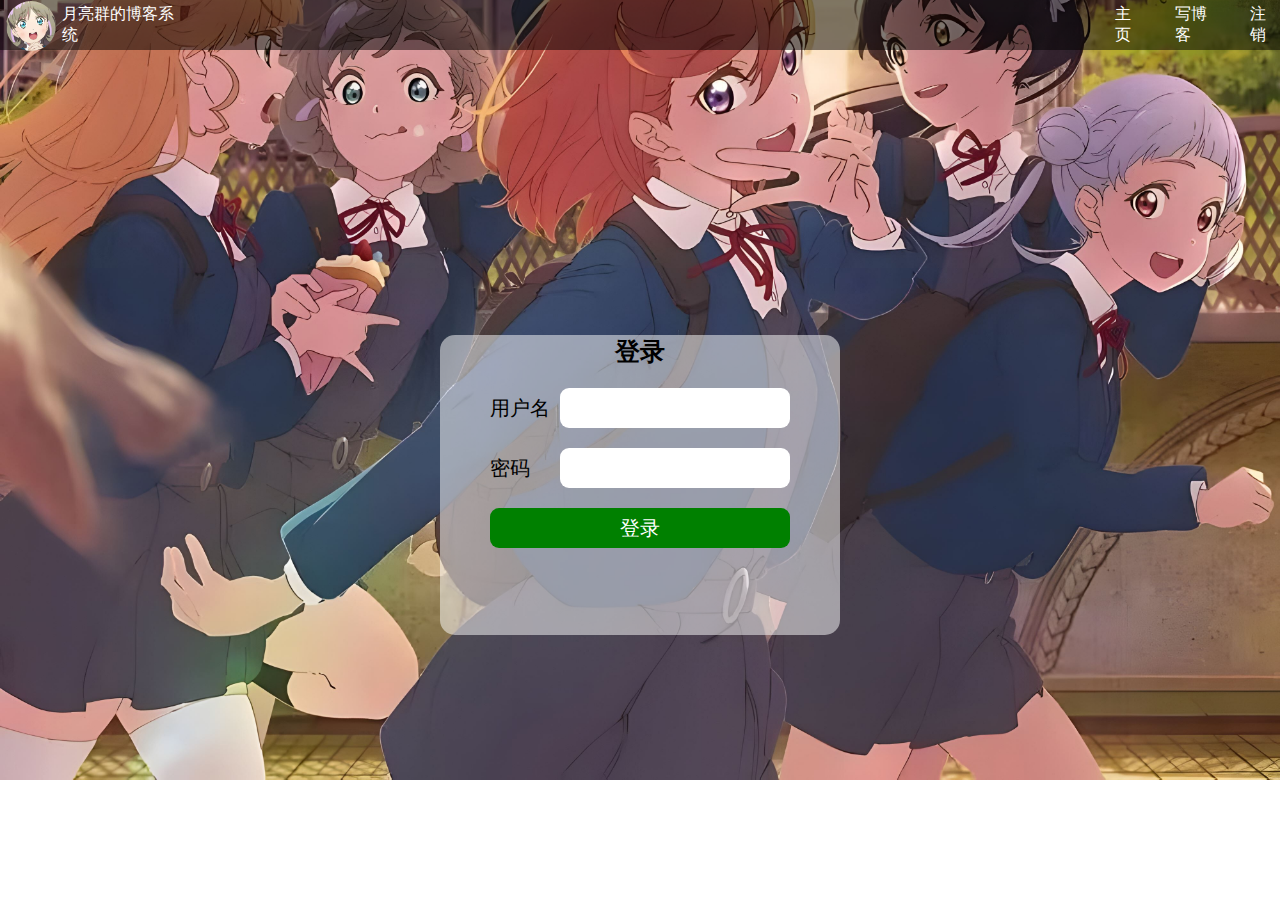
==== src/main/webapp/html/blog_edit.html @ e2bcdfee "提交博客系统" ====
<!DOCTYPE html>
<html lang="en">

<head>
    <meta charset="UTF-8">
    <meta name="viewport" content="width=device-width, initial-scale=1.0">
    <title>博客编辑页</title>
    <link rel="stylesheet" href="../css/common.css">
    <link rel="stylesheet" href="../css/edit.css">
    <link rel="stylesheet" href="editor.md/css/editormd.min.css">
    <script src="http://libs.baidu.com/jquery/2.0.0/jquery.min.js"></script>
    <script src="editor.md/lib/marked.min.js"></script>
    <script src="editor.md/lib/prettify.min.js"></script>
    <script src="editor.md/editormd.js"></script>
</head>

<script src="js/app.js"></script>
<body>
    <div class="nav">
        <img src="..\img\logo.png" alt="">
        <span>月亮群的博客系统</span>
        <span class="space"></span>
        <a href="blog_list.html" class="intop">主页</a>
        <a href="blog_edit.html" class="intop">写博客</a>
        <a href="loginOut" class="intop">注销</a>
    </div>
    <div class="edit_blog_container">
        <form action="blog" method="post">
            <div class="title">
                <input type="text" name="title">
                <button>发布文章</button>
            </div>

            <div id="editor">
                <textarea name="content" style="display: none;"></textarea>
            </div>
        </form>
    </div>
    <script src="js/jquery.min.js"></script>
    <script src="editor.md/lib/marked.min.js"></script>
    <script src="editor.md/lib/prettify.min.js"></script>
    <script src="editor.md/editormd.js"></script>
    <script>
        let edit = editormd('editor', {
            width: "100%",
            height: "calc(100% - 50px)",
            markdown: "###开始编写博客",
            path: "./editor.md/lib/",
            saveHTMLToTextarea: true
        })

        getLoginStatus()
    </script>
</body>

</html>
---- src/main/webapp/css/common.css ----
* {
    margin: 0px;
    padding: 0px;
    box-sizing: border-box;
}

html,
body {
    width: 100%;
    height: 100%;
    background-image: url(../img/background.jpg);
    background-repeat: no-repeat;
    background-size: 100%;
    background-position-y: -500px;
}

.nav {
    width: 100%;
    height: 50px;
    background-color: rgba(0, 0, 0, 0.5);
    display: flex;
    justify-content: left;
    align-items: center;
    color: white;
}

.nav .space {
    width: 75%;
}

.nav img {
    width: 50px;
    height: 50px;
    border-radius: 50%;
    margin-left: 6px;
    margin-right: 6px;
    margin-top: 1px;
}

.nav .intop {
    margin-left: 30px;
}

.nav a {
    color: white;
    text-decoration: none;
}

.container {
    width: 100%;
    height: calc(100% - 50px);
    justify-content: space-between;
    display: flex;
    align-items: center;
    margin: 0 auto;
}

.container .container-left {
    width: 30%;
    height: 100%;
}

.container .container-right {
    width: 70%;
    height: 100%;
    overflow: auto;
}

.card {
    width: 40%;
    height: 45%;
    background-color: rgba(255, 255, 255, 0.5);
    margin-left: 300px;
    margin-right: 10px;
    margin-top: 10px;
    border-radius: 15px;
}

.card img {
    width: 140px;
    height: 140px;
    border-radius: 50%;
    margin-top: 20px;
    margin-left: 33px;
}

.card h3 {
    text-align: center;
    margin-top: 10px;
    margin-bottom: 10px;
}

.card a {
    display: block;
    text-align: center;
    color: gray;
    text-decoration: none;
    margin-bottom: 20px;
}

.card .counter {
    display: flex;
    justify-content: space-around;
    align-items: center;
    margin-top: 10px;
}

.blog {
    width: 80%;
    background-color: rgba(255, 255, 255, 0.5);
    border-radius: 15px;
    margin-top: 10px;
}

.blog .title {
    font-size: 20px;
    text-align: center;
    font-weight: bold;
    padding-top: 10px;
}

.blog .date {
    text-align: center;
    color: green;
    padding-bottom: 10px;
    padding-top: 5px;
}

.blog .desc {
    text-indent: 2em;
    margin-left: 5px;
    line-height: 30px;
    margin-top: 10px;
}

.blog .detail {
    display: block;
    width: 140px;
    height: 40px;
    text-align: center;
    color: black;
    border: 2px solid gray;
    margin: 10px auto 5px auto;
    line-height: 30px;
}

.blog .detail:active {
    color: rgb(102, 204, 255);
}
---- src/main/webapp/css/edit.css ----
.edit_blog_container{
    height: calc(100% - 50px);
    width: 1000px;
    margin: 0 auto;
    font-weight: 100%;
}

input{
    width: 1000px;
    height: 40px;
    margin-top: 5px;
    border-radius: 12px;
    font-size: 20px;
    border: none;
    padding-left: 5px;
}

.title button{
    margin-left: 5px;
    height: 40px;
    width: 100px;
    margin-top: 5px;
    border-radius: 8px;
    border: none;
    font-size: 15px;
    background-color: greenyellow;
    color: gray;
}

button:active{
    background-color: white;
}

.title{
    display: flex;
    align-items: center;
    justify-content: center;
}

#editor{
    margin-top: 5px;
    background-color: rgba(255,255,255,0.5);
    border-radius: 12px;
}
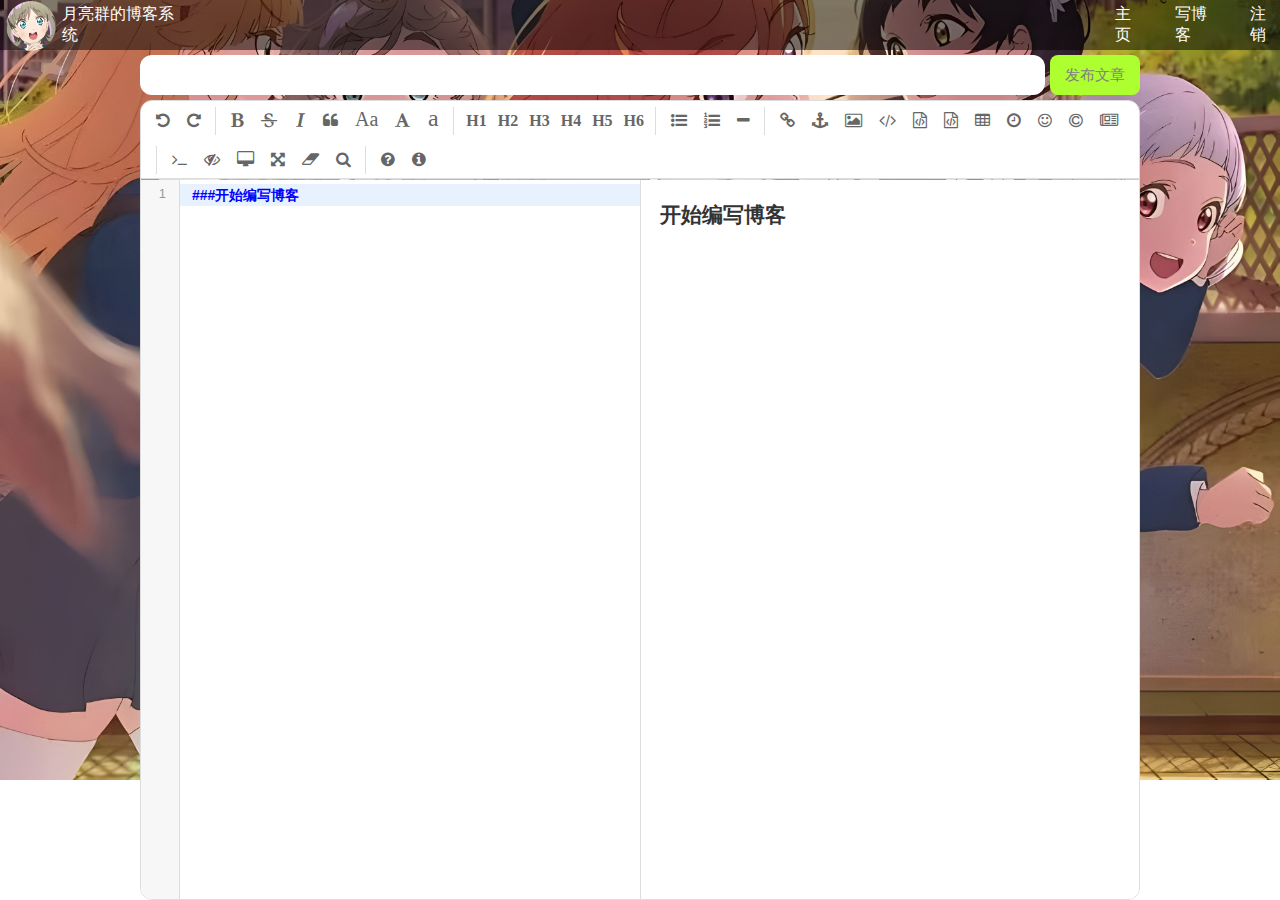
==== commit 80c3ce20: "修正了edit过短的问题" ====
--- a/src/main/webapp/html/blog_edit.html
+++ b/src/main/webapp/html/blog_edit.html
@@ -25,7 +25,7 @@
         <a href="loginOut" class="intop">注销</a>
     </div>
     <div class="edit_blog_container">
-        <form action="blog" method="post">
+        <form action="blog" method="post" id="myform">
             <div class="title">
                 <input type="text" name="title">
                 <button>发布文章</button>
@@ -49,7 +49,7 @@
             saveHTMLToTextarea: true
         })
 
-        getLoginStatus()
+        //getLoginStatus()
     </script>
 </body>
 
--- a/src/main/webapp/css/edit.css
+++ b/src/main/webapp/css/edit.css
@@ -13,6 +13,13 @@
     font-size: 20px;
     border: none;
     padding-left: 5px;
+}
+
+#myform{
+    height: calc(100%);
+    width: 1000px;
+    margin: 0 auto;
+    font-weight: 100%;
 }
 
 .title button{
@@ -38,6 +45,7 @@
 }
 
 #editor{
+    height: calc(100% - 50px);
     margin-top: 5px;
     background-color: rgba(255,255,255,0.5);
     border-radius: 12px;
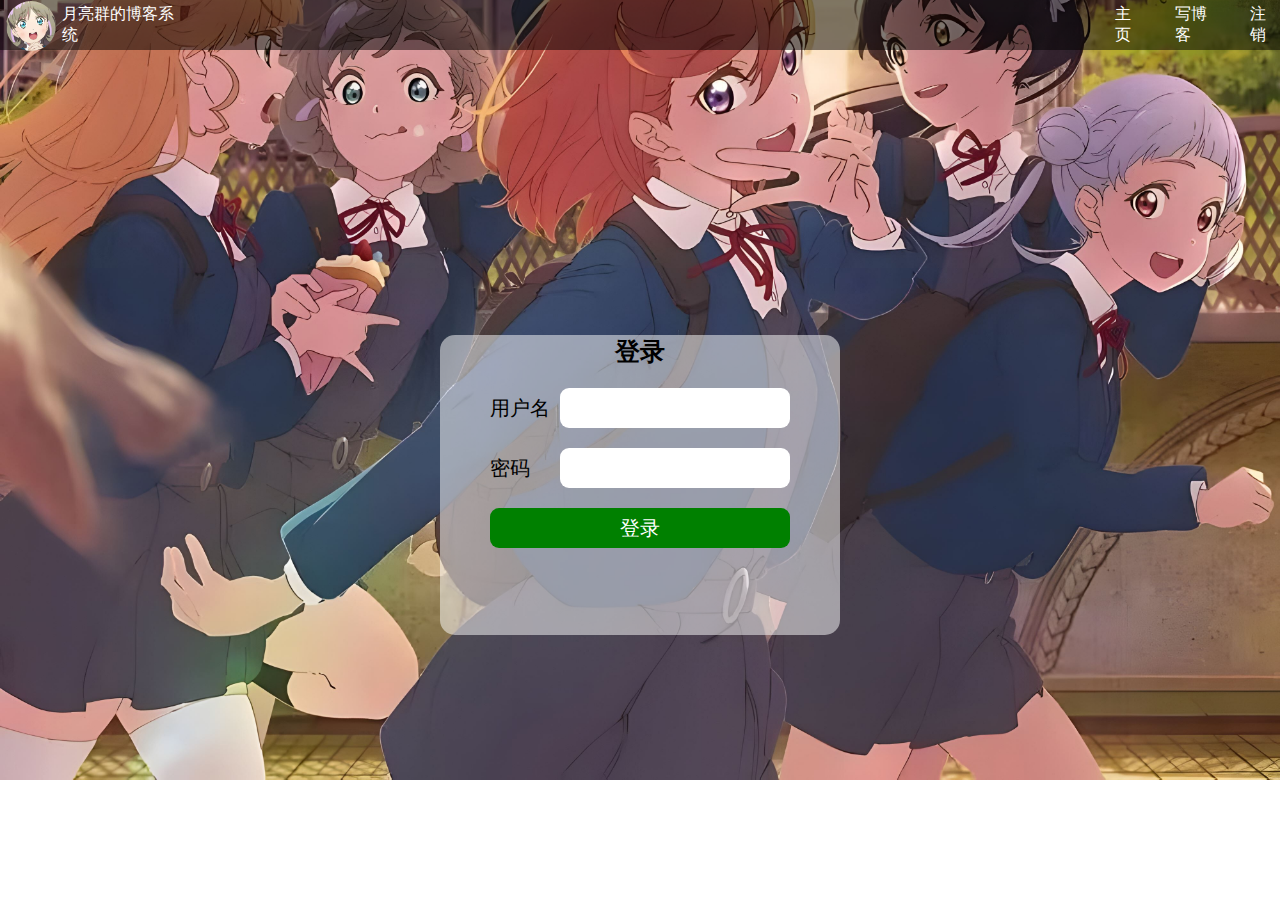
==== commit e3180224: "重新将loginStatus打开" ====
--- a/src/main/webapp/html/blog_edit.html
+++ b/src/main/webapp/html/blog_edit.html
@@ -49,7 +49,7 @@
             saveHTMLToTextarea: true
         })
 
-        //getLoginStatus()
+        getLoginStatus()
     </script>
 </body>
 
